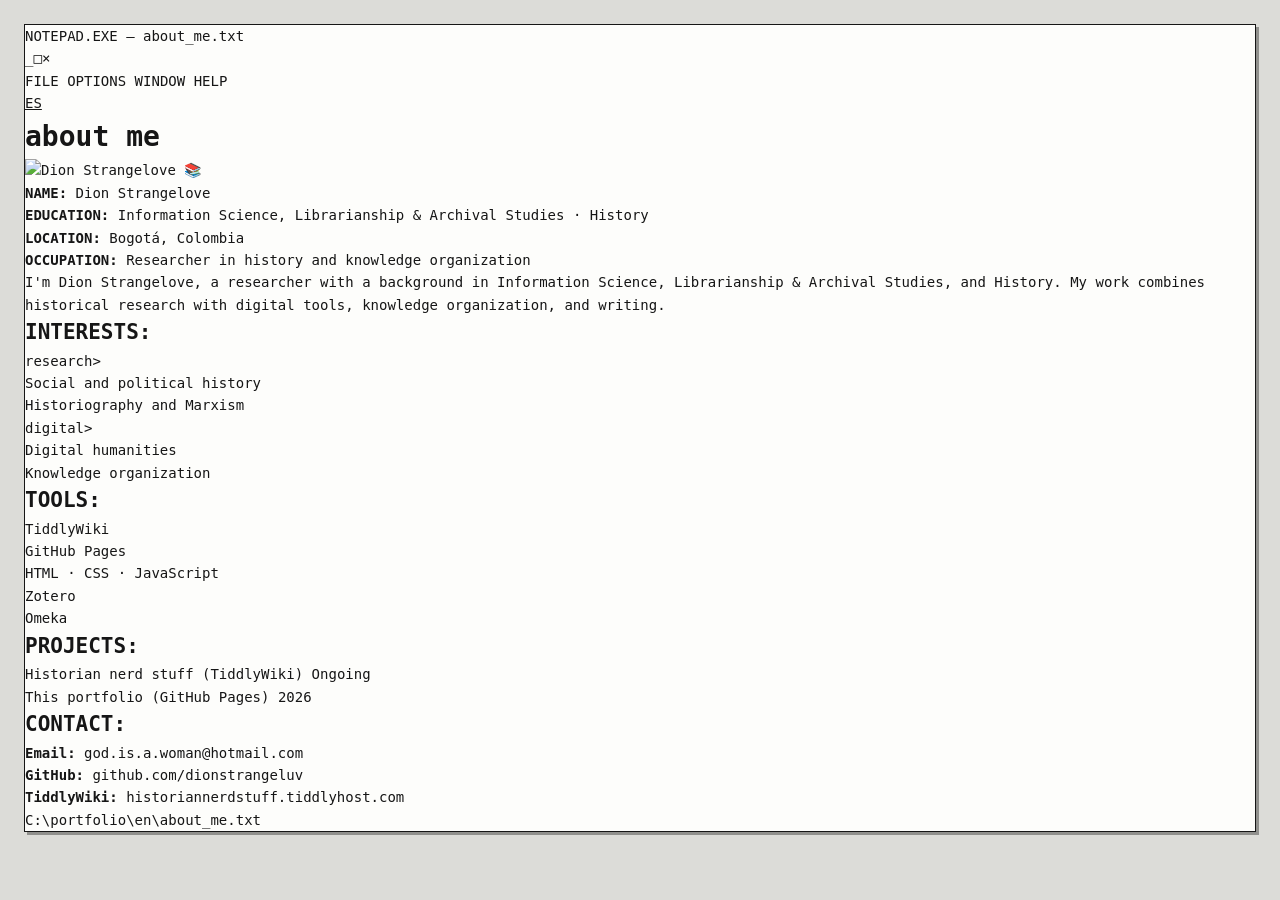
==== en/index.html @ 336d9efe "Añadir versión en inglés This HTML file serves as a portfolio page for Dion Strangelove, detailing p" ====
<!DOCTYPE html>
<html lang="en">
<head>
  <meta charset="UTF-8">
  <meta name="viewport" content="width=device-width, initial-scale=1.0">
  <title>Dion Strangelove | Portfolio</title>
  <link rel="preconnect" href="https://fonts.googleapis.com">
  <link rel="preconnect" href="https://fonts.gstatic.com" crossorigin>
  <link href="https://fonts.googleapis.com/css2?family=IBM+Plex+Mono:wght@400;700&display=swap" rel="stylesheet">
  <link rel="stylesheet" href="../style.css">
</head>
<body>

  <div class="window">

    <div class="title-bar">
      <span class="title-bar-text">NOTEPAD.EXE — about_me.txt</span>
      <div class="title-bar-buttons">
        <span>_</span><span>□</span><span>×</span>
      </div>
    </div>

    <div class="menu-bar">
      <span>FILE</span>
      <span>OPTIONS</span>
      <span>WINDOW</span>
      <span>HELP</span>
      <div class="lang-switch">
        <a href="../es/" class="lang-btn">ES</a>
      </div>
    </div>

    <div class="window-content">

      <h1 class="big-title">about me</h1>

      <div class="about-grid">

        <div class="about-photo">
          <img src="https://placehold.co/220x220/f5d5e0/3d3d3d?text=Dion" alt="Dion Strangelove">
          <span class="sticker">📚</span>
        </div>

        <div class="about-data">
          <p><strong>NAME:</strong> Dion Strangelove</p>
          <p><strong>EDUCATION:</strong> Information Science, Librarianship & Archival Studies · History</p>
          <p><strong>LOCATION:</strong> Bogotá, Colombia</p>
          <p><strong>OCCUPATION:</strong> Researcher in history and knowledge organization</p>

          <p class="bio">
            I'm Dion Strangelove, a researcher with a background in Information
            Science, Librarianship & Archival Studies, and History. My work
            combines historical research with digital tools, knowledge
            organization, and writing.
          </p>
        </div>
      </div>

      <div class="info-grid">
        <div>
          <h2>INTERESTS:</h2>
          <p>research&gt;</p>
          <p class="indent">Social and political history</p>
          <p class="indent">Historiography and Marxism</p>
          <p>digital&gt;</p>
          <p class="indent">Digital humanities</p>
          <p class="indent">Knowledge organization</p>
        </div>
        <div>
          <h2>TOOLS:</h2>
          <p>TiddlyWiki</p>
          <p>GitHub Pages</p>
          <p>HTML · CSS · JavaScript</p>
          <p>Zotero</p>
          <p>Omeka</p>
        </div>
      </div>

      <div class="experience">
        <h2>PROJECTS:</h2>
        <p><span>Historian nerd stuff (TiddlyWiki)</span> <span class="right">Ongoing</span></p>
        <p><span>This portfolio (GitHub Pages)</span> <span class="right">2026</span></p>
      </div>

      <div class="contact-block">
        <h2>CONTACT:</h2>
        <p><strong>Email:</strong> god.is.a.woman@hotmail.com</p>
        <p><strong>GitHub:</strong> github.com/dionstrangeluv</p>
        <p><strong>TiddlyWiki:</strong> historiannerdstuff.tiddlyhost.com</p>
      </div>

    </div>

    <div class="status-bar">
      C:\portfolio\en\about_me.txt
    </div>

  </div>

</body>
</html>
---- style.css ----
:root{--paper:#fdfdfb;--desk:#dcdcd8;--ink:#161616;--soft:#8c8c88;--blue:#2323a0}
*{box-sizing:border-box;margin:0;padding:0}
html{scroll-behavior:smooth}
body{background:var(--desk);color:var(--ink);font-family:"DM Mono",ui-monospace,monospace;font-size:14px;line-height:1.6;padding:24px}
a{color:inherit}

.window{background:var(--paper);border:1px solid var(--ink);box-shadow:3px 3px 0 rgba(0,0,0,.35)}
.explorer{max-width:1100px;margin:0 auto}

.titlebar{position:relative;padding:3px 60px;border-bottom:1px solid var(--ink);text-align:center;font-family:"VT323",monospace;font-size:20px;letter-spacing:.04em;text-transform:uppercase}
.btns{position:absolute;top:3px;right:3px;bottom:3px;display:flex;gap:3px}
.btns b{display:grid;place-items:center;width:22px;border:1px solid var(--ink);font-size:10px;font-weight:400}

.menubar{display:flex;gap:22px;padding:4px 12px;border-bottom:1px solid var(--ink);font-family:"VT323",monospace;font-size:20px;text-transform:uppercase}
.menubar a,.menubar span{color:var(--soft);text-decoration:none}
.menubar a:hover,.menubar a.active{color:var(--ink);text-decoration:underline}

.explorer-body{position:relative;display:grid;grid-template-columns:1fr 230px;gap:24px;padding:16px;min-height:780px;align-items:start}

.notepad{position:absolute;top:28px;left:28px;width:calc(100% - 290px);height:500px;display:flex;flex-direction:column;z-index:2}
.notepad .content{flex:1;overflow:auto;padding:8px 18px 18px;scrollbar-width:thin;scrollbar-color:var(--ink) var(--paper)}
.notepad .content::-webkit-scrollbar{width:16px}
.notepad .content::-webkit-scrollbar-track{background:var(--paper);border-left:1px solid var(--ink)}
.notepad .content::-webkit-scrollbar-thumb{background:var(--paper);border:1px solid var(--ink)}

.notepad h1{font-family:"Helvetica Neue",Helvetica,Arial,sans-serif;font-weight:500;font-size:clamp(56px,9vw,92px);letter-spacing:-.045em;line-height:1;margin:6px 0 14px}

.about{display:grid;grid-template-columns:200px 1fr;gap:22px;margin-bottom:22px}
.about p+p{margin-top:1em}
.photo{width:200px;height:200px;border:1px solid var(--blue);display:grid;place-items:center;font-size:48px;color:var(--blue);object-fit:cover}

.label{font-family:"VT323",monospace;font-size:19px;text-transform:uppercase;text-decoration:underline;color:var(--soft);margin-bottom:4px}
.content .label{margin-top:12px}

.notepad-space{height:516px}
.files{list-style:none}
.files li{display:flex;justify-content:space-between;gap:16px;padding:2px 0;border-bottom:1px dotted var(--soft)}
.files span{color:var(--soft)}

.contact p{margin-bottom:.9em;word-break:break-word}
.contact .label{margin-bottom:8px}

.statusbar{display:flex;justify-content:space-between;gap:8px;padding:4px 8px;border-top:1px solid var(--ink);font-family:"VT323",monospace;font-size:19px;color:var(--soft)}
.statusbar span{border:1px solid var(--soft);padding:0 8px}
.statusbar span:first-child{flex:1}

@media(max-width:860px){
  body{padding:10px}
  .explorer-body{grid-template-columns:1fr;min-height:0;gap:18px}
  .notepad{position:static;width:auto;height:auto}
  .notepad .content{overflow:visible}
  .notepad-space{display:none}
  .about{grid-template-columns:1fr}
  .titlebar{padding:3px 52px;font-size:17px}
  .menubar{gap:14px;flex-wrap:wrap}
}
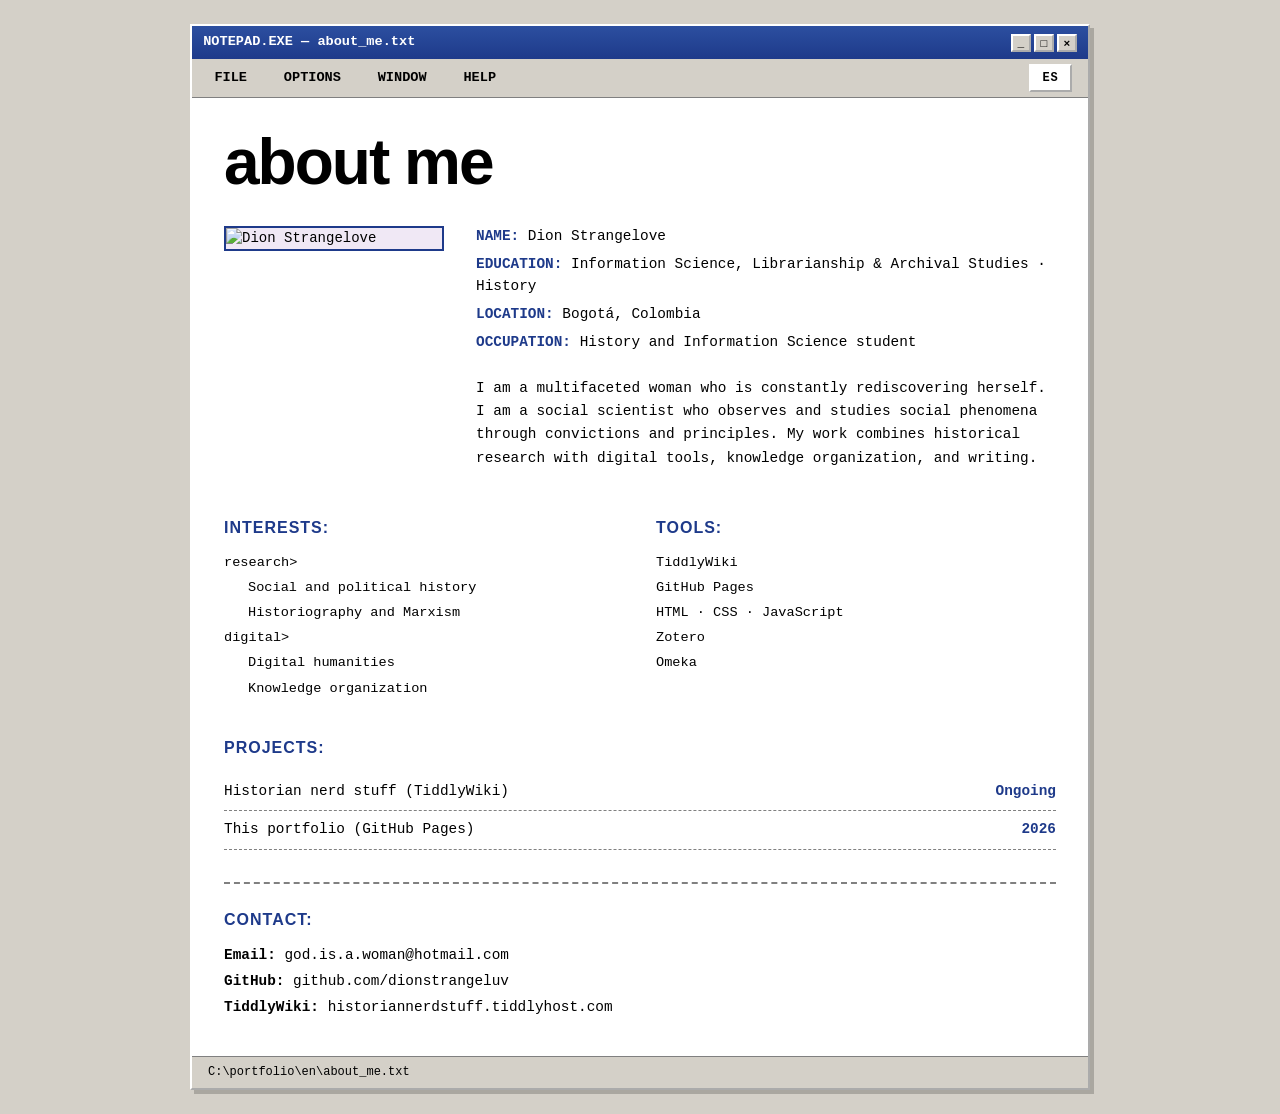
==== commit 91800fba: "Update index.html" ====
--- a/en/index.html
+++ b/en/index.html
@@ -38,20 +38,19 @@
 
         <div class="about-photo">
           <img src="https://placehold.co/220x220/f5d5e0/3d3d3d?text=Dion" alt="Dion Strangelove">
-          <span class="sticker">📚</span>
         </div>
 
         <div class="about-data">
           <p><strong>NAME:</strong> Dion Strangelove</p>
           <p><strong>EDUCATION:</strong> Information Science, Librarianship & Archival Studies · History</p>
           <p><strong>LOCATION:</strong> Bogotá, Colombia</p>
-          <p><strong>OCCUPATION:</strong> Researcher in history and knowledge organization</p>
+          <p><strong>OCCUPATION:</strong> History and Information Science student</p>
 
           <p class="bio">
-            I'm Dion Strangelove, a researcher with a background in Information
-            Science, Librarianship & Archival Studies, and History. My work
-            combines historical research with digital tools, knowledge
-            organization, and writing.
+            I am a multifaceted woman who is constantly rediscovering herself.
+            I am a social scientist who observes and studies social phenomena
+            through convictions and principles. My work combines historical
+            research with digital tools, knowledge organization, and writing.
           </p>
         </div>
       </div>
--- a/style.css
+++ b/style.css
@@ -1,56 +1,272 @@
-:root{--paper:#fdfdfb;--desk:#dcdcd8;--ink:#161616;--soft:#8c8c88;--blue:#2323a0}
-*{box-sizing:border-box;margin:0;padding:0}
-html{scroll-behavior:smooth}
-body{background:var(--desk);color:var(--ink);font-family:"DM Mono",ui-monospace,monospace;font-size:14px;line-height:1.6;padding:24px}
-a{color:inherit}
-
-.window{background:var(--paper);border:1px solid var(--ink);box-shadow:3px 3px 0 rgba(0,0,0,.35)}
-.explorer{max-width:1100px;margin:0 auto}
-
-.titlebar{position:relative;padding:3px 60px;border-bottom:1px solid var(--ink);text-align:center;font-family:"VT323",monospace;font-size:20px;letter-spacing:.04em;text-transform:uppercase}
-.btns{position:absolute;top:3px;right:3px;bottom:3px;display:flex;gap:3px}
-.btns b{display:grid;place-items:center;width:22px;border:1px solid var(--ink);font-size:10px;font-weight:400}
-
-.menubar{display:flex;gap:22px;padding:4px 12px;border-bottom:1px solid var(--ink);font-family:"VT323",monospace;font-size:20px;text-transform:uppercase}
-.menubar a,.menubar span{color:var(--soft);text-decoration:none}
-.menubar a:hover,.menubar a.active{color:var(--ink);text-decoration:underline}
-
-.explorer-body{position:relative;display:grid;grid-template-columns:1fr 230px;gap:24px;padding:16px;min-height:780px;align-items:start}
-
-.notepad{position:absolute;top:28px;left:28px;width:calc(100% - 290px);height:500px;display:flex;flex-direction:column;z-index:2}
-.notepad .content{flex:1;overflow:auto;padding:8px 18px 18px;scrollbar-width:thin;scrollbar-color:var(--ink) var(--paper)}
-.notepad .content::-webkit-scrollbar{width:16px}
-.notepad .content::-webkit-scrollbar-track{background:var(--paper);border-left:1px solid var(--ink)}
-.notepad .content::-webkit-scrollbar-thumb{background:var(--paper);border:1px solid var(--ink)}
-
-.notepad h1{font-family:"Helvetica Neue",Helvetica,Arial,sans-serif;font-weight:500;font-size:clamp(56px,9vw,92px);letter-spacing:-.045em;line-height:1;margin:6px 0 14px}
-
-.about{display:grid;grid-template-columns:200px 1fr;gap:22px;margin-bottom:22px}
-.about p+p{margin-top:1em}
-.photo{width:200px;height:200px;border:1px solid var(--blue);display:grid;place-items:center;font-size:48px;color:var(--blue);object-fit:cover}
-
-.label{font-family:"VT323",monospace;font-size:19px;text-transform:uppercase;text-decoration:underline;color:var(--soft);margin-bottom:4px}
-.content .label{margin-top:12px}
-
-.notepad-space{height:516px}
-.files{list-style:none}
-.files li{display:flex;justify-content:space-between;gap:16px;padding:2px 0;border-bottom:1px dotted var(--soft)}
-.files span{color:var(--soft)}
-
-.contact p{margin-bottom:.9em;word-break:break-word}
-.contact .label{margin-bottom:8px}
-
-.statusbar{display:flex;justify-content:space-between;gap:8px;padding:4px 8px;border-top:1px solid var(--ink);font-family:"VT323",monospace;font-size:19px;color:var(--soft)}
-.statusbar span{border:1px solid var(--soft);padding:0 8px}
-.statusbar span:first-child{flex:1}
-
-@media(max-width:860px){
-  body{padding:10px}
-  .explorer-body{grid-template-columns:1fr;min-height:0;gap:18px}
-  .notepad{position:static;width:auto;height:auto}
-  .notepad .content{overflow:visible}
-  .notepad-space{display:none}
-  .about{grid-template-columns:1fr}
-  .titlebar{padding:3px 52px;font-size:17px}
-  .menubar{gap:14px;flex-wrap:wrap}
-}
+/* ===== RESET Y VARIABLES ===== */
+* {
+  margin: 0;
+  padding: 0;
+  box-sizing: border-box;
+}
+
+:root {
+  --bg-desktop: #d4d0c8;
+  --bg-window: #ffffff;
+  --titlebar: #1e3a8a;
+  --titlebar-text: #ffffff;
+  --text: #000000;
+  --accent: #1e3a8a;
+  --accent-hover: #2c4fa0;
+  --border-dark: #808080;
+  --border-light: #ffffff;
+}
+
+body {
+  font-family: 'IBM Plex Mono', 'Courier New', monospace;
+  background-color: var(--bg-desktop);
+  color: var(--text);
+  line-height: 1.5;
+  padding: 1.5rem;
+  font-size: 14px;
+}
+
+/* ===== VENTANA PRINCIPAL ===== */
+.window {
+  background: var(--bg-window);
+  border: 2px outset var(--border-light);
+  box-shadow: 4px 4px 0 rgba(0,0,0,0.2);
+  max-width: 900px;
+  margin: 0 auto;
+}
+
+/* ===== BARRA DE TÍTULO ===== */
+.title-bar {
+  background: linear-gradient(180deg, #2c4fa0 0%, #1e3a8a 100%);
+  color: var(--titlebar-text);
+  padding: 0.4rem 0.7rem;
+  display: flex;
+  justify-content: space-between;
+  align-items: center;
+  font-family: 'IBM Plex Mono', monospace;
+  font-size: 0.85rem;
+  font-weight: 700;
+}
+
+.title-bar-buttons {
+  display: flex;
+  gap: 3px;
+}
+
+.title-bar-buttons span {
+  display: inline-block;
+  width: 20px;
+  height: 18px;
+  line-height: 16px;
+  text-align: center;
+  background: var(--bg-desktop);
+  color: var(--text);
+  border: 2px outset var(--border-light);
+  font-size: 0.7rem;
+  cursor: pointer;
+  font-weight: 700;
+}
+
+.title-bar-buttons span:hover {
+  background: var(--accent);
+  color: #fff;
+}
+
+/* ===== MENÚ ===== */
+.menu-bar {
+  background: var(--bg-desktop);
+  border-bottom: 1px solid var(--border-dark);
+  padding: 0.3rem 1rem;
+  display: flex;
+  align-items: center;
+  gap: 1.5rem;
+  font-family: 'IBM Plex Mono', monospace;
+  font-size: 0.85rem;
+  font-weight: 700;
+  color: var(--text);
+}
+
+.menu-bar > span {
+  cursor: pointer;
+  padding: 0.2rem 0.4rem;
+}
+
+.menu-bar > span:hover {
+  background: var(--accent);
+  color: #fff;
+}
+
+/* ===== CONTENIDO ===== */
+.window-content {
+  background: var(--bg-window);
+  padding: 2rem;
+}
+
+/* ===== TÍTULO GRANDE ===== */
+.big-title {
+  font-family: 'Arial Black', 'Helvetica', sans-serif;
+  font-size: 4rem;
+  font-weight: 900;
+  color: var(--text);
+  letter-spacing: -2px;
+  line-height: 1;
+  margin-bottom: 2rem;
+}
+
+/* ===== GRID ABOUT ===== */
+.about-grid {
+  display: grid;
+  grid-template-columns: 220px 1fr;
+  gap: 2rem;
+  margin-bottom: 2.5rem;
+}
+
+.about-photo {
+  position: relative;
+}
+
+.about-photo img {
+  width: 100%;
+  border: 2px solid var(--accent);
+  display: block;
+  background: #f0e8f5;
+}
+
+.sticker {
+  position: absolute;
+  top: -12px;
+  right: -12px;
+  font-size: 1.8rem;
+}
+
+.about-data p {
+  font-family: 'IBM Plex Mono', monospace;
+  font-size: 0.9rem;
+  margin-bottom: 0.4rem;
+}
+
+.about-data strong {
+  color: var(--accent);
+  font-weight: 700;
+}
+
+.bio {
+  margin-top: 1.5rem;
+  font-family: 'IBM Plex Mono', monospace !important;
+  line-height: 1.6;
+}
+
+/* ===== INFO GRID ===== */
+.info-grid {
+  display: grid;
+  grid-template-columns: 1fr 1fr;
+  gap: 2rem;
+  margin-bottom: 2rem;
+}
+
+.info-grid h2 {
+  font-family: 'Arial Black', 'Helvetica', sans-serif;
+  font-size: 1rem;
+  color: var(--accent);
+  letter-spacing: 1px;
+  margin-bottom: 0.8rem;
+  font-weight: 900;
+}
+
+.info-grid p {
+  font-family: 'IBM Plex Mono', monospace;
+  font-size: 0.85rem;
+  margin-bottom: 0.3rem;
+}
+
+.indent {
+  padding-left: 1.5rem;
+}
+
+/* ===== PROYECTOS ===== */
+.experience h2 {
+  font-family: 'Arial Black', 'Helvetica', sans-serif;
+  font-size: 1rem;
+  color: var(--accent);
+  letter-spacing: 1px;
+  margin-bottom: 0.8rem;
+  font-weight: 900;
+}
+
+.experience p {
+  display: flex;
+  justify-content: space-between;
+  font-family: 'IBM Plex Mono', monospace;
+  font-size: 0.9rem;
+  border-bottom: 1px dashed var(--border-dark);
+  padding: 0.5rem 0;
+}
+
+.right {
+  color: var(--accent);
+  font-weight: 700;
+}
+
+/* ===== CONTACTO ===== */
+.contact-block {
+  margin-top: 2rem;
+  padding-top: 1.5rem;
+  border-top: 2px dashed var(--border-dark);
+}
+
+.contact-block h2 {
+  font-family: 'Arial Black', 'Helvetica', sans-serif;
+  font-size: 1rem;
+  color: var(--accent);
+  letter-spacing: 1px;
+  margin-bottom: 0.8rem;
+  font-weight: 900;
+}
+
+.contact-block p {
+  font-family: 'IBM Plex Mono', monospace;
+  font-size: 0.9rem;
+  margin-bottom: 0.3rem;
+}
+
+/* ===== BARRA DE ESTADO ===== */
+.status-bar {
+  background: var(--bg-desktop);
+  border-top: 1px solid var(--border-dark);
+  padding: 0.4rem 1rem;
+  font-family: 'IBM Plex Mono', monospace;
+  font-size: 0.75rem;
+  color: var(--text);
+}
+
+/* ===== SELECTOR DE IDIOMA ===== */
+.lang-switch {
+  margin-left: auto;
+}
+
+.lang-btn {
+  display: inline-block;
+  padding: 0.2rem 0.7rem;
+  background: var(--bg-window);
+  color: var(--text);
+  text-decoration: none;
+  font-family: 'IBM Plex Mono', monospace;
+  font-size: 0.75rem;
+  font-weight: 700;
+  border: 2px outset var(--border-light);
+  letter-spacing: 1px;
+  transition: all 0.15s;
+}
+
+.lang-btn:hover {
+  background: var(--accent);
+  color: #fff;
+}
+
+/* ===== RESPONSIVE ===== */
+@media (max-width: 700px) {
+  .big-title { font-size: 2.5rem; letter-spacing: -1px; }
+  .about-grid { grid-template-columns: 1fr; }
+  .info-grid { grid-template-columns: 1fr; }
+  .menu-bar { gap: 0.8rem; font-size: 0.7rem; }
+}
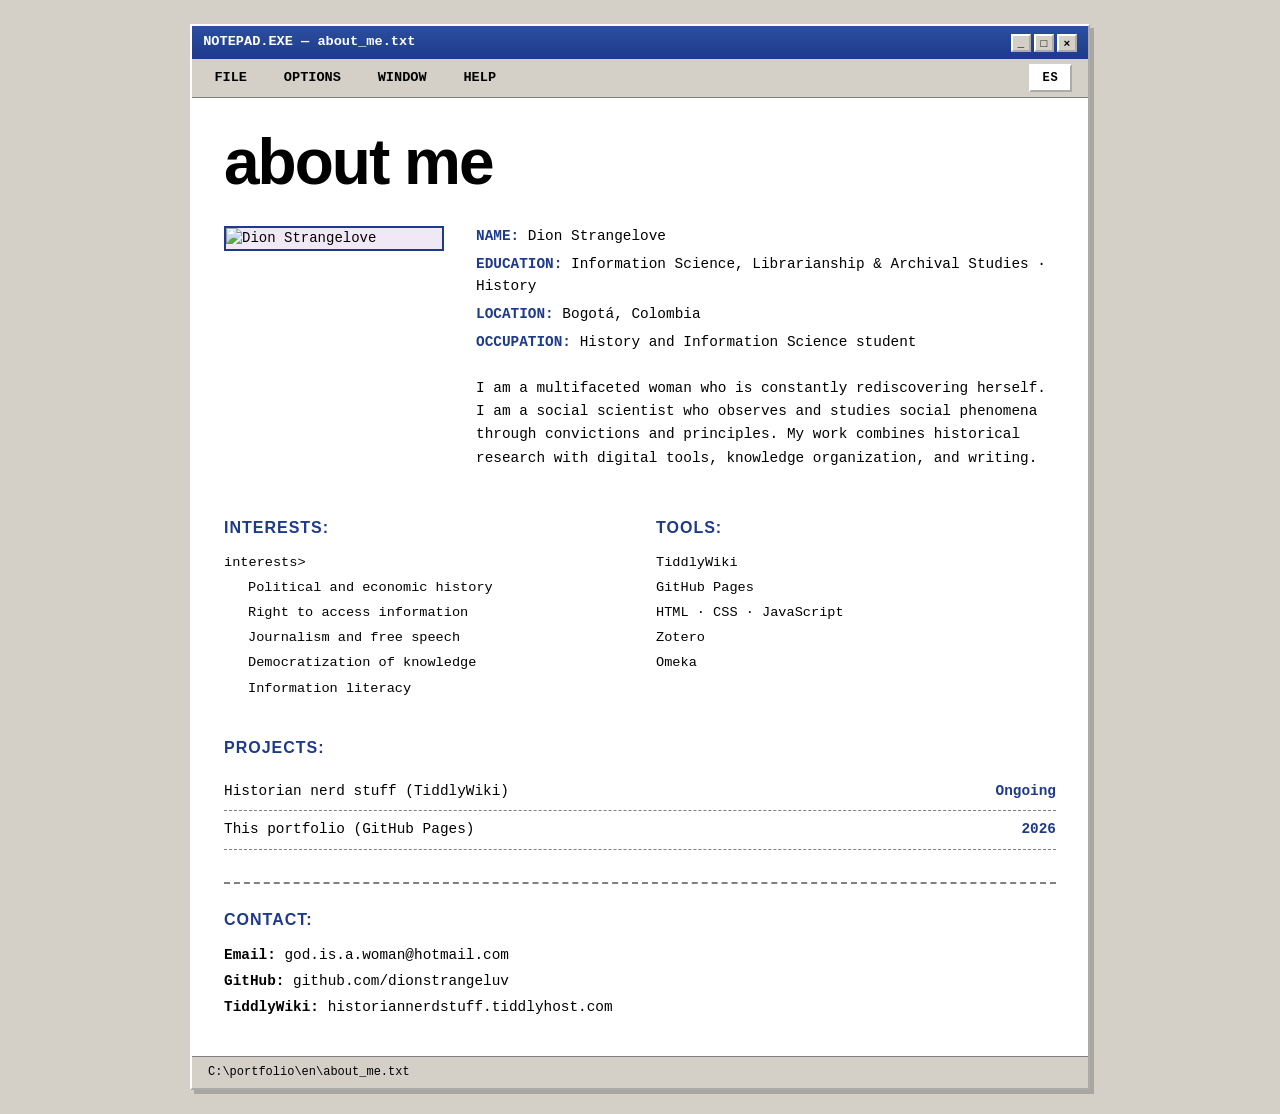
==== commit f0ca67dc: "Update interests section in index.html" ====
--- a/en/index.html
+++ b/en/index.html
@@ -55,15 +55,15 @@
         </div>
       </div>
 
-      <div class="info-grid">
+       <div class="info-grid">
         <div>
           <h2>INTERESTS:</h2>
-          <p>research&gt;</p>
-          <p class="indent">Social and political history</p>
-          <p class="indent">Historiography and Marxism</p>
-          <p>digital&gt;</p>
-          <p class="indent">Digital humanities</p>
-          <p class="indent">Knowledge organization</p>
+          <p>interests&gt;</p>
+          <p class="indent">Political and economic history</p>
+          <p class="indent">Right to access information</p>
+          <p class="indent">Journalism and free speech</p>
+          <p class="indent">Democratization of knowledge</p>
+          <p class="indent">Information literacy</p>
         </div>
         <div>
           <h2>TOOLS:</h2>
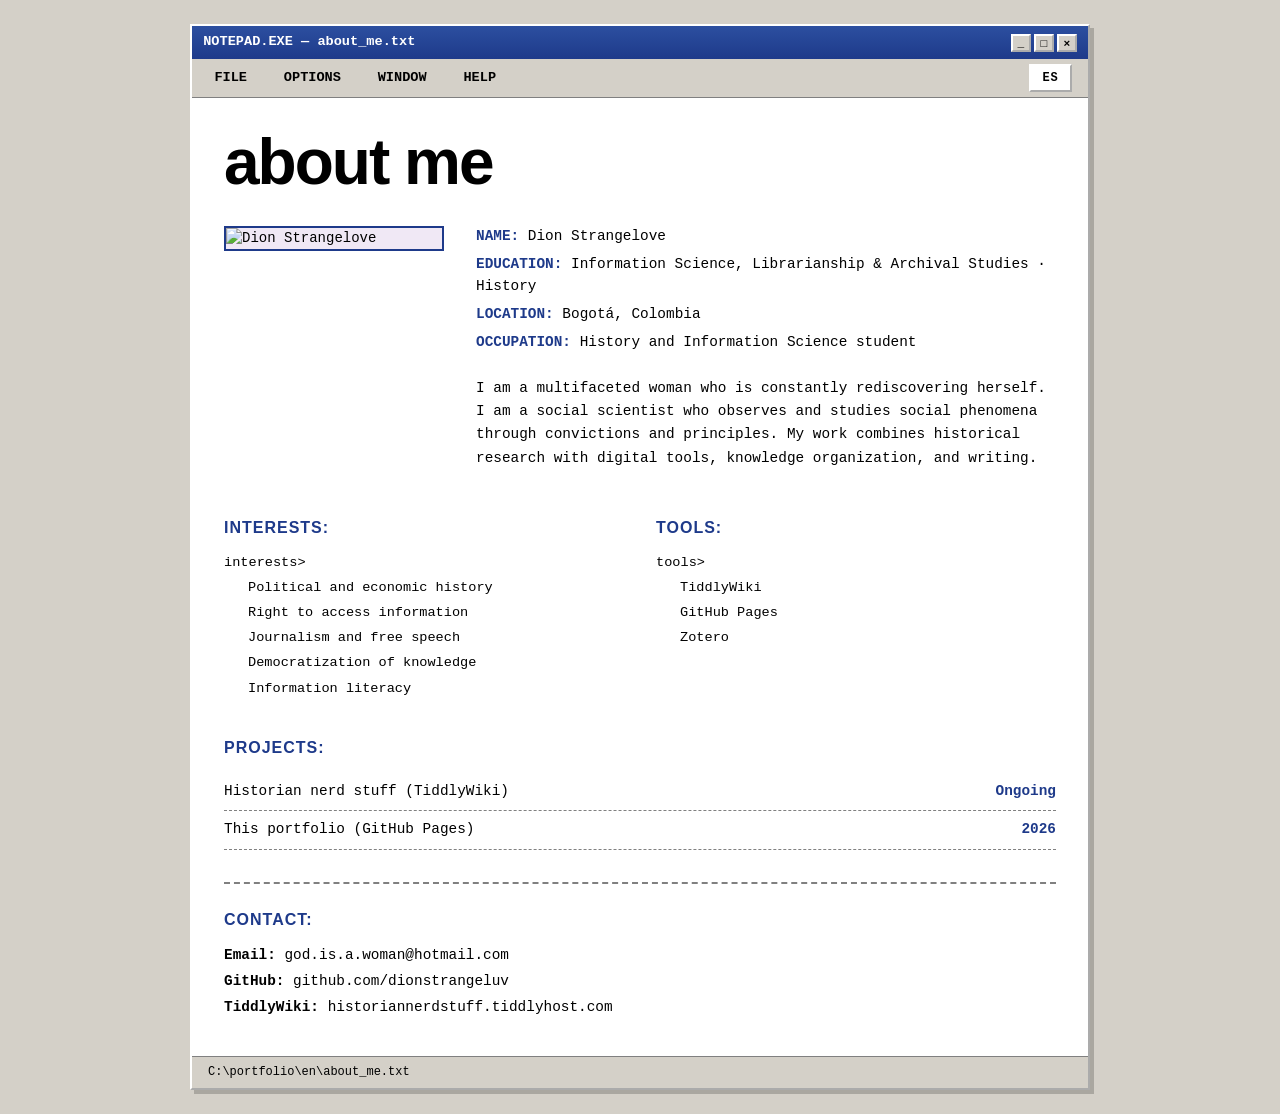
==== commit fbad0925: "Refactor tools section in index.html Updated tools section to include indentation and removed HTML e" ====
--- a/en/index.html
+++ b/en/index.html
@@ -67,14 +67,14 @@
         </div>
         <div>
           <h2>TOOLS:</h2>
-          <p>TiddlyWiki</p>
-          <p>GitHub Pages</p>
-          <p>HTML · CSS · JavaScript</p>
-          <p>Zotero</p>
-          <p>Omeka</p>
+          <p>tools&gt;</p>
+          <p class="indent">TiddlyWiki</p>
+          <p class="indent">GitHub Pages</p>
+          <p class="indent">Zotero</p>
         </div>
       </div>
 
+  
       <div class="experience">
         <h2>PROJECTS:</h2>
         <p><span>Historian nerd stuff (TiddlyWiki)</span> <span class="right">Ongoing</span></p>
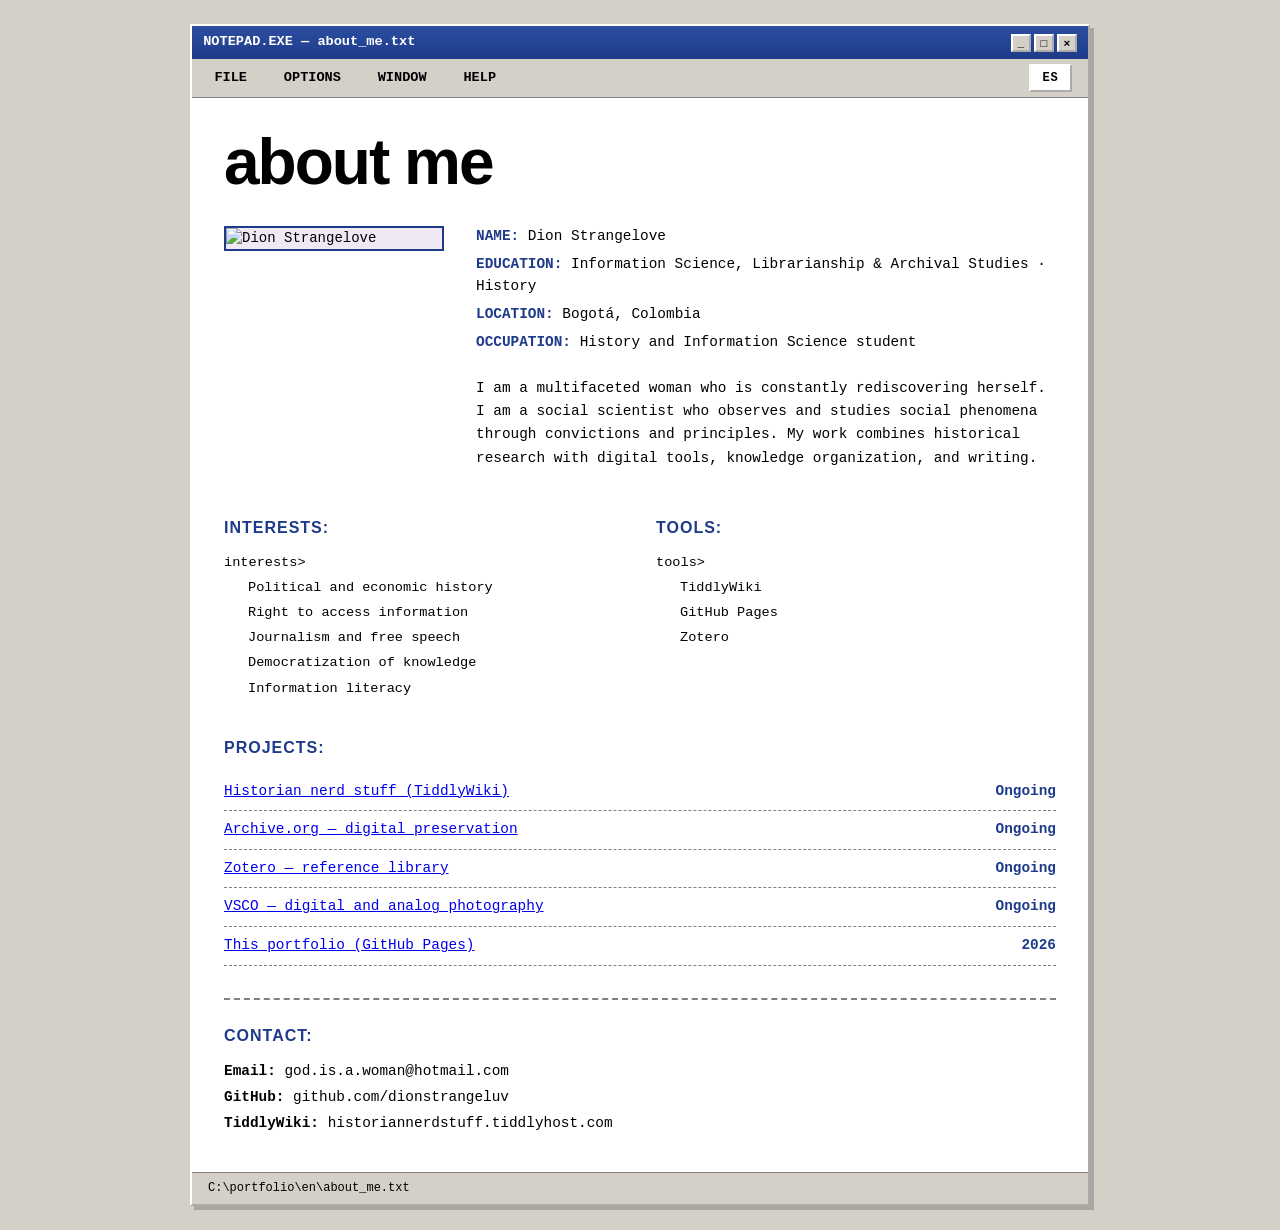
==== commit 4cc5ab47: "Update project links in index.html" ====
--- a/en/index.html
+++ b/en/index.html
@@ -77,8 +77,26 @@
   
       <div class="experience">
         <h2>PROJECTS:</h2>
-        <p><span>Historian nerd stuff (TiddlyWiki)</span> <span class="right">Ongoing</span></p>
-        <p><span>This portfolio (GitHub Pages)</span> <span class="right">2026</span></p>
+        <p>
+          <a href="https://historiannerdstuff.tiddlyhost.com" target="_blank">Historian nerd stuff (TiddlyWiki)</a>
+          <span class="right">Ongoing</span>
+        </p>
+        <p>
+          <a href="https://archive.org/details/@marcela_ipial" target="_blank">Archive.org — digital preservation</a>
+          <span class="right">Ongoing</span>
+        </p>
+        <p>
+          <a href="https://www.zotero.org/marcela_ipv/library" target="_blank">Zotero — reference library</a>
+          <span class="right">Ongoing</span>
+        </p>
+        <p>
+          <a href="https://vsco.co/aboutlastnightkisses" target="_blank">VSCO — digital and analog photography</a>
+          <span class="right">Ongoing</span>
+        </p>
+        <p>
+          <a href="https://github.com/dionstrangeluv" target="_blank">This portfolio (GitHub Pages)</a>
+          <span class="right">2026</span>
+        </p>
       </div>
 
       <div class="contact-block">
